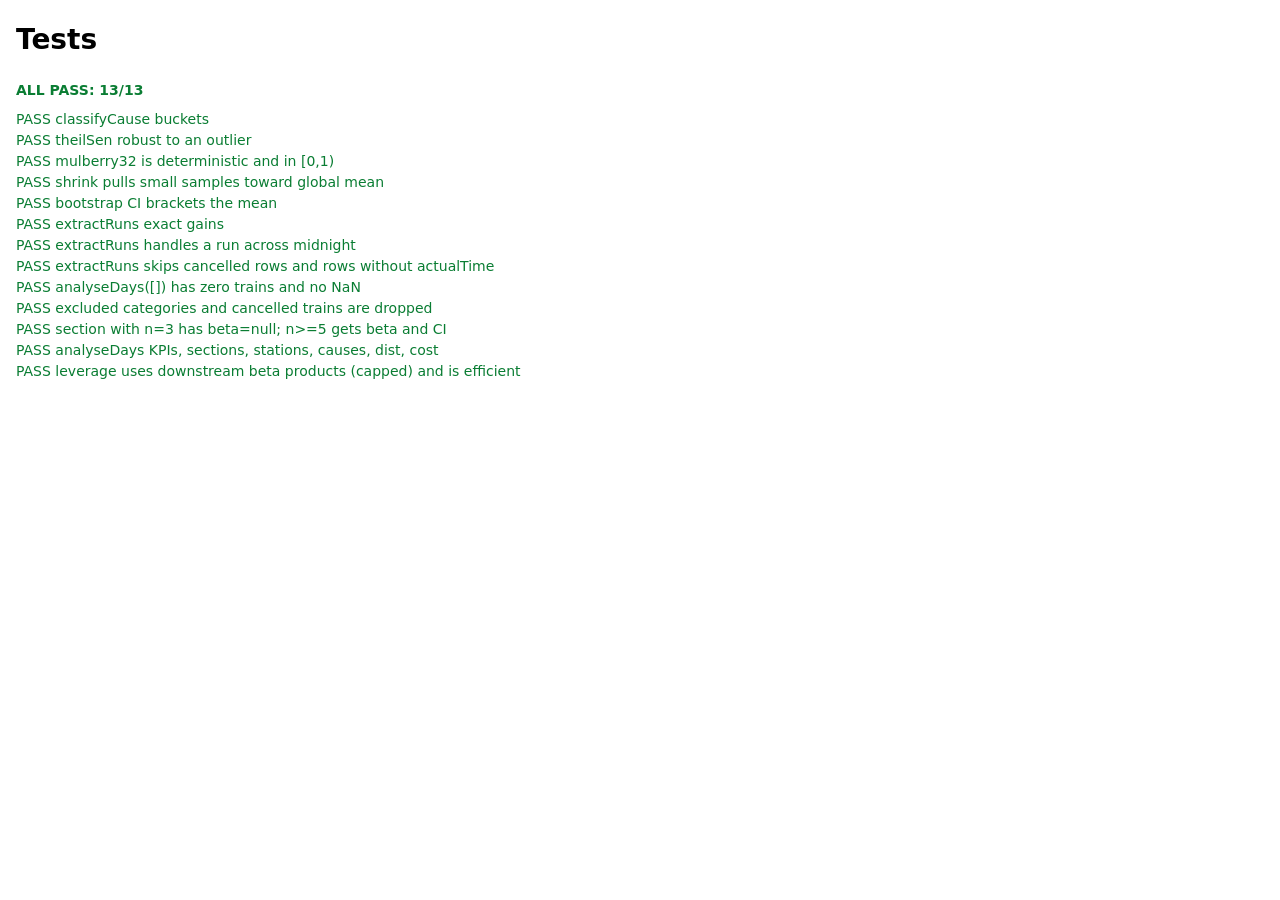
==== tests/tests.html @ 17cb5178 "feat: analysis core (delay decomposition, Theil-Sen, bootstrap, leverage, cost) Co-Authored-By: Clau" ====
<!doctype html>
<html lang="en"><head><meta charset="utf-8"><meta name="viewport" content="width=device-width,initial-scale=1">
<title>Rail Delay Intelligence tests</title>
<style>body{font:14px/1.5 system-ui,sans-serif;margin:16px;max-width:800px}
.ok{color:#0a7d33}.bad{color:#c0262d}pre{margin:0 0 0 1.5em;white-space:pre-wrap}#sum{font-weight:600;margin-bottom:8px}</style>
</head><body>
<h1>Tests</h1><div id="sum">Running...</div><div id="out"></div>
<script type="module">
import { runAll } from './harness.js';
import './analysis.test.js';
const results = runAll();
const failed = results.filter(r => !r.ok).length;
document.getElementById('sum').textContent = failed ? `FAIL: ${failed} of ${results.length} failed` : `ALL PASS: ${results.length}/${results.length}`;
document.getElementById('sum').className = failed ? 'bad' : 'ok';
document.getElementById('out').innerHTML = results.map(r =>
  `<div class="${r.ok ? 'ok' : 'bad'}">${r.ok ? 'PASS' : 'FAIL'} ${r.name}${r.ok ? '' : `<pre>${r.error}</pre>`}</div>`).join('');
</script></body></html>
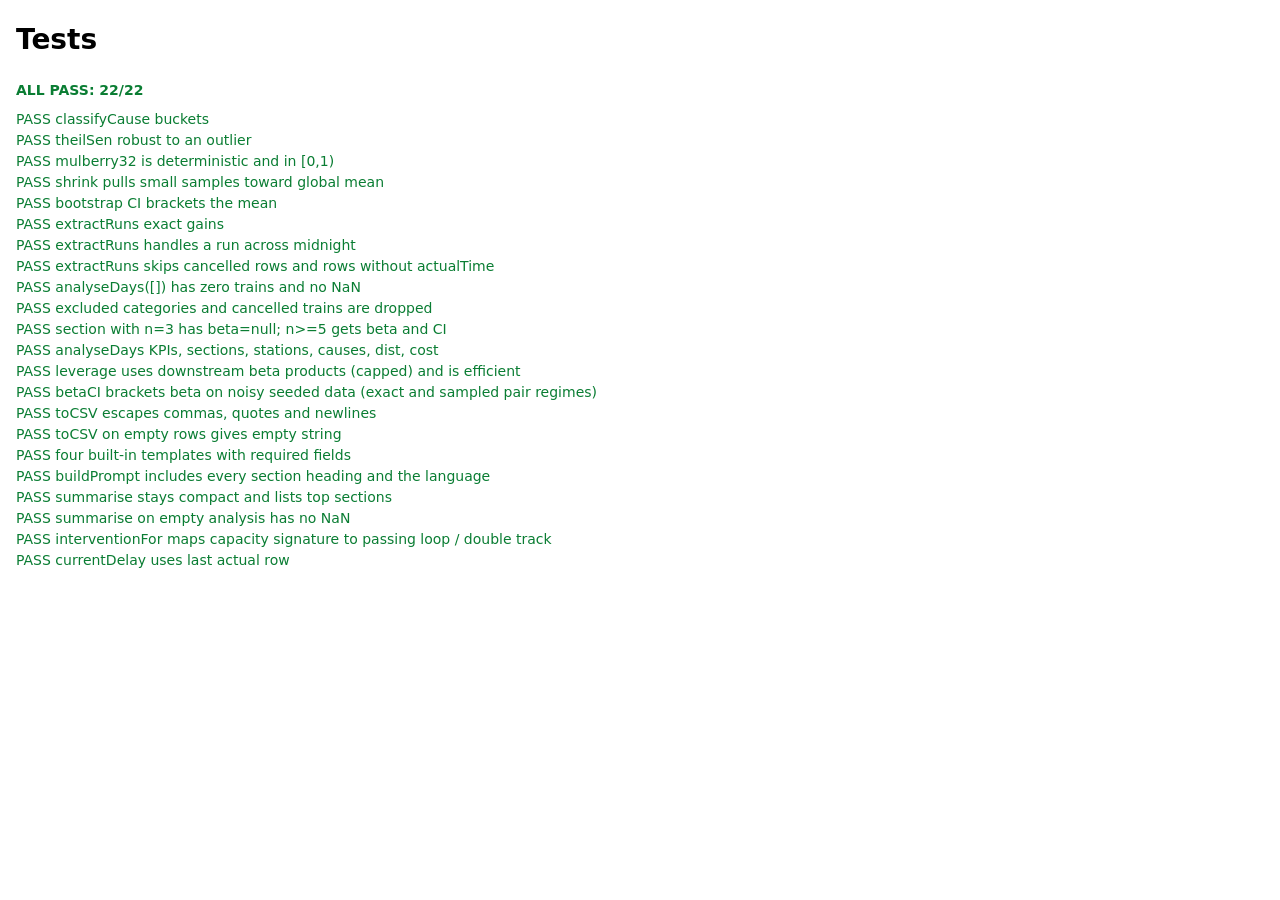
==== commit d39f14a5: "feat: dashboard UI, data layer, AI reports, templates, exports, history Live map, KPIs, opportunitie" ====
--- a/tests/tests.html
+++ b/tests/tests.html
@@ -8,6 +8,7 @@
 <script type="module">
 import { runAll } from './harness.js';
 import './analysis.test.js';
+import './report.test.js';
 const results = runAll();
 const failed = results.filter(r => !r.ok).length;
 document.getElementById('sum').textContent = failed ? `FAIL: ${failed} of ${results.length} failed` : `ALL PASS: ${results.length}/${results.length}`;
